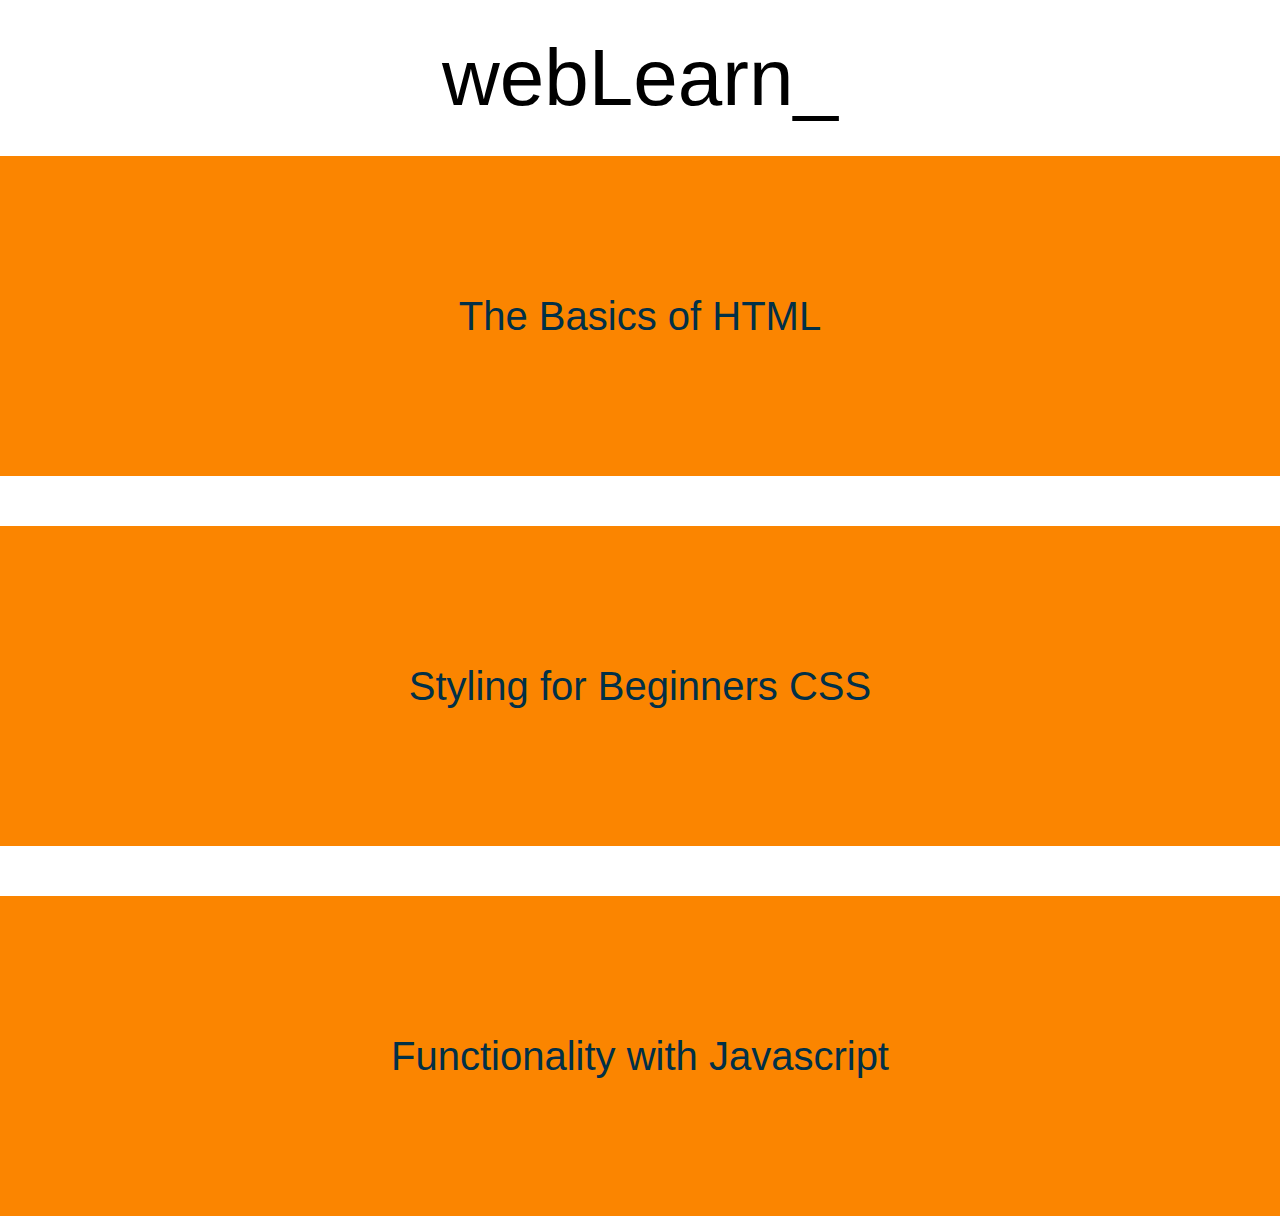
==== index.html @ 4b13378d "Template for homepage" ====
<!DOCTYPE html>
<html lang="en">
<head>
  <meta charset="UTF-8">
  <link rel="stylesheet" href="style/style.css">
  <link rel="icon" href="src/favicon.png">
  <title>webLearn</title>
</head>
<body>
  <div id="navigation"></div>
  <div class="pageTitle">webLearn_</div>

  <div class="pageContent" id="pageHtml">
    <div class="contentTitle">
      The Basics of HTML
    </div>

    <div class="contentImg">
      <img src="src\79f8013fe7ae327ce890eb.webp" width="fit-content" height="320px">
    </div>
  </div>

  <div class="pageContent" id="pageCss">
    <div class="contentTitle">
      Styling for Beginners CSS
    </div>

    <div class="contentImg">
      <img src="src\2e503dab8d1d2088929137.webp" width="fit-content" height="320px">
    </div>
  </div>

  <div class="pageContent" id="pageJs">
    <div class="contentTitle">
      Functionality with Javascript
    </div>

    <div class="contentImg">
      <img src="src\0beb7b66f5f07198fed4c0.webp" width="fit-content" height="320px">
    </div>
  </div>

  <div id="contact"></div>
  <script src="color.js"></script>
</body>
</html>
---- style/style.css ----
@import url('https://fonts.cdnfonts.com/css/ness');
@import url('https://fonts.cdnfonts.com/css/gidugu');
@import url('https://fonts.cdnfonts.com/css/matias');

body {
    font-family: 'Matias', sans-serif;
    margin: 0;
    overflow-x: hidden;
}

.pageTitle {
    display: flex;
    justify-content: center;
    margin-top: 2rem;
    margin-bottom: 2rem;
    text-align: center;
    font-size: 5rem;
}

.pageContent {
    display: flex;
    justify-content: center;
    width: 100%;
    height: 20rem;
    background-color: #fb8500;
    margin-bottom: 50px;
    transition: background-color 0.5s ease-in-out;
}

.contentTitle {
    display: flex;
    align-items: center;
    color: #023047;
    font-size: 40px;
    transition: all .5s ease-in-out;
}

.contentImg {
    position: absolute;
    width: fit-content;
    height: 320px;
    right: -100%;
    transition: all .5s ease-in-out;
    visibility: hidden;
    transform: skew(-15deg,0deg);
    transform-origin: top left;
}

.pageContent:hover .contentImg {
    right: -5%;
    visibility: visible;
}

.pageContent:hover .contentTitle {
    transform: translateX(-50%);
}

.pageContent:hover {
    background-color: #219EBC;
}

#pageJs {
    margin-bottom: 0;
}
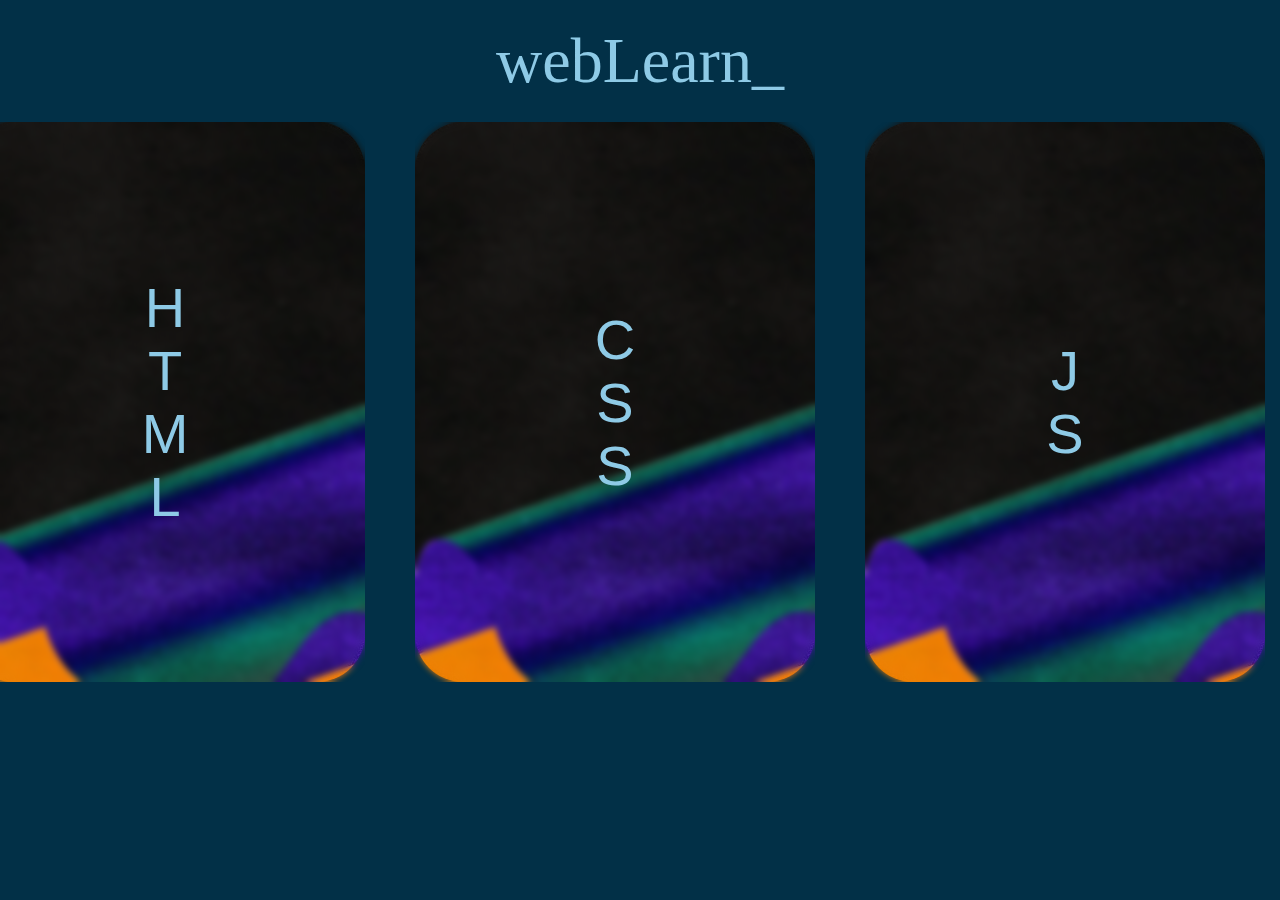
==== commit be4c0a89: "Update" ====
--- a/index.html
+++ b/index.html
@@ -10,37 +10,47 @@
   <div id="navigation"></div>
   <div class="pageTitle">webLearn_</div>
 
-  <div class="pageContent" id="pageHtml">
-    <div class="contentTitle">
-      The Basics of HTML
+  <div id="wrapper">
+    <div class="pageContent" id="pageHtml">
+      <div class="verticalTitle" onclick="pageHtml();">HTML</div>
+      <div class="BLUR"></div>
+
+      <div class="contentTitle">
+        The Basics of HTML
+      </div>
+      <div class="contentImg">
+        <img src="src/2e503dab8d1d2088929137.webp" width="fit-content" height="320px">
+      </div>
+      <a class="readMore" href="pageHtml.html">Read</a>
     </div>
 
-    <div class="contentImg">
-      <img src="src\79f8013fe7ae327ce890eb.webp" width="fit-content" height="320px">
-    </div>
-  </div>
+    <div class="pageContent" id="pageCss">
+      <div class="verticalTitle" onclick="pageCss();">CSS</div>
+      <div class="BLUR"></div>
 
-  <div class="pageContent" id="pageCss">
-    <div class="contentTitle">
-      Styling for Beginners CSS
+      <div class="contentTitle">
+        Styling for Beginners CSS
+      </div>
+      <div class="contentImg">
+        <img src="src\2e503dab8d1d2088929137.webp" width="fit-content" height="320px">
+      </div>
+      <a class="readMore" href="pageCss.html">Read</a>
     </div>
 
-    <div class="contentImg">
-      <img src="src\2e503dab8d1d2088929137.webp" width="fit-content" height="320px">
-    </div>
-  </div>
-
-  <div class="pageContent" id="pageJs">
-    <div class="contentTitle">
-      Functionality with Javascript
-    </div>
-
-    <div class="contentImg">
-      <img src="src\0beb7b66f5f07198fed4c0.webp" width="fit-content" height="320px">
+    <div class="pageContent" id="pageJs">
+      <div class="verticalTitle" onclick="pageJs();">JS</div>
+      <div class="BLUR"></div>
+      
+      <div class="contentTitle">
+        Functionality Javascript
+      </div>
+      <div class="contentImg">
+        <img src="src/2e503dab8d1d2088929137.webp" width="fit-content" height="320px">
+      </div>
+      <a class="readMore" href="pageJs.html">Read</a>
     </div>
   </div>
 
   <div id="contact"></div>
-  <script src="color.js"></script>
 </body>
 </html>--- a/style/style.css
+++ b/style/style.css
@@ -1,64 +1,137 @@
 @import url('https://fonts.cdnfonts.com/css/ness');
 @import url('https://fonts.cdnfonts.com/css/gidugu');
 @import url('https://fonts.cdnfonts.com/css/matias');
+@import url('https://fonts.cdnfonts.com/css/cedagtrial');
+@import url('https://fonts.cdnfonts.com/css/stella-nova');
 
 body {
-    font-family: 'Matias', sans-serif;
+    font-family: 'stella nova', sans-serif;
     margin: 0;
-    overflow-x: hidden;
+    background-color: #023047;
+    overflow: hidden;
 }
 
 .pageTitle {
     display: flex;
     justify-content: center;
-    margin-top: 2rem;
-    margin-bottom: 2rem;
+    margin-top: 1.5rem;
+    margin-bottom: 1.5rem;
     text-align: center;
-    font-size: 5rem;
+    font-size: 4rem;
+    font-family: 'Cedagtrial';
+    color: #8ECAE6;
 }
 
 .pageContent {
+    position: relative;
+    width: 25rem;
+    height: 35rem;
+    border-radius: 3rem;
+    background-color: #fb8500;
+    margin-right: 50px;
+    transition: all 1s ease-in-out;
+    backdrop-filter: blur(3px);
+    background-image: url('../src/2e503dab8d1d2088929137.webp');
+}
+
+#wrapper {
     display: flex;
+    flex-direction: row;
     justify-content: center;
-    width: 100%;
-    height: 20rem;
-    background-color: #fb8500;
-    margin-bottom: 50px;
-    transition: background-color 0.5s ease-in-out;
+    align-items: center;
+    margin-bottom: 1.5rem;
 }
 
 .contentTitle {
-    display: flex;
-    align-items: center;
-    color: #023047;
-    font-size: 40px;
-    transition: all .5s ease-in-out;
+    text-align: center;
+    font-size: 1.8rem;
+    margin: 20px 0px 20px 0px;
+    transition: all 1s ease-in-out;
+    opacity: 0;
 }
 
 .contentImg {
-    position: absolute;
-    width: fit-content;
-    height: 320px;
-    right: -100%;
-    transition: all .5s ease-in-out;
-    visibility: hidden;
-    transform: skew(-15deg,0deg);
-    transform-origin: top left;
+    display: flex;
+    justify-content: center;
+    width: 25rem;
+    height: fit-content;
+    opacity: 0;
+    overflow: hidden;
+    transition: all 1s ease-in-out;
 }
 
-.pageContent:hover .contentImg {
-    right: -5%;
-    visibility: visible;
+.contentImg img {
+    width: fit-content;
+    height: fit-content;
+    max-width: 25rem;
+    max-height: 25rem;
 }
 
-.pageContent:hover .contentTitle {
-    transform: translateX(-50%);
+.verticalTitle {
+    position: absolute;
+    display: flex;
+    justify-content: center;
+    align-items: center;
+    font-size: 3.5rem;
+    color: #8ECAE6;
+    writing-mode: vertical-lr;
+    text-orientation: upright;
+    top: 50%;
+    left: 50%;
+    transform: translateX(-50%) translateY(-50%);
+    transition: all .5s ease-in-out;
+    z-index: 1;
+    cursor: default;
+}
+
+.pageContent:hover > .verticalTitle {
+    opacity: 0;
 }
 
 .pageContent:hover {
-    background-color: #219EBC;
+    background-image: none;
+    backdrop-filter: blur(0);
 }
 
-#pageJs {
-    margin-bottom: 0;
+.pageContent:hover > .contentTitle {
+    opacity: 1;
+}
+
+.pageContent:hover > .contentImg {
+    opacity: 1;
+}
+
+.pageContent:hover > .readMore {
+    opacity: 1;
+}
+
+.pageContent:hover > .BLUR {
+    backdrop-filter: none;
+}
+
+.readMore {
+    display: flex;
+    justify-content: center;
+    text-decoration: none;
+    color: black;
+    font-size: 1.5rem;
+    width: fit-content;
+    height: 2rem;
+    border: 2px black solid;
+    border-radius: 20px;
+    padding: 5px;
+    margin: 25px auto;
+    opacity: 0;
+    z-index: 999;
+    transition: all 1s ease-in-out;
+}
+
+.BLUR {
+    position: absolute;
+    top: 0;
+    left: 0;
+    width: 100%;
+    height: 100%;
+    backdrop-filter: blur(3px);
+    z-index: -1;
 }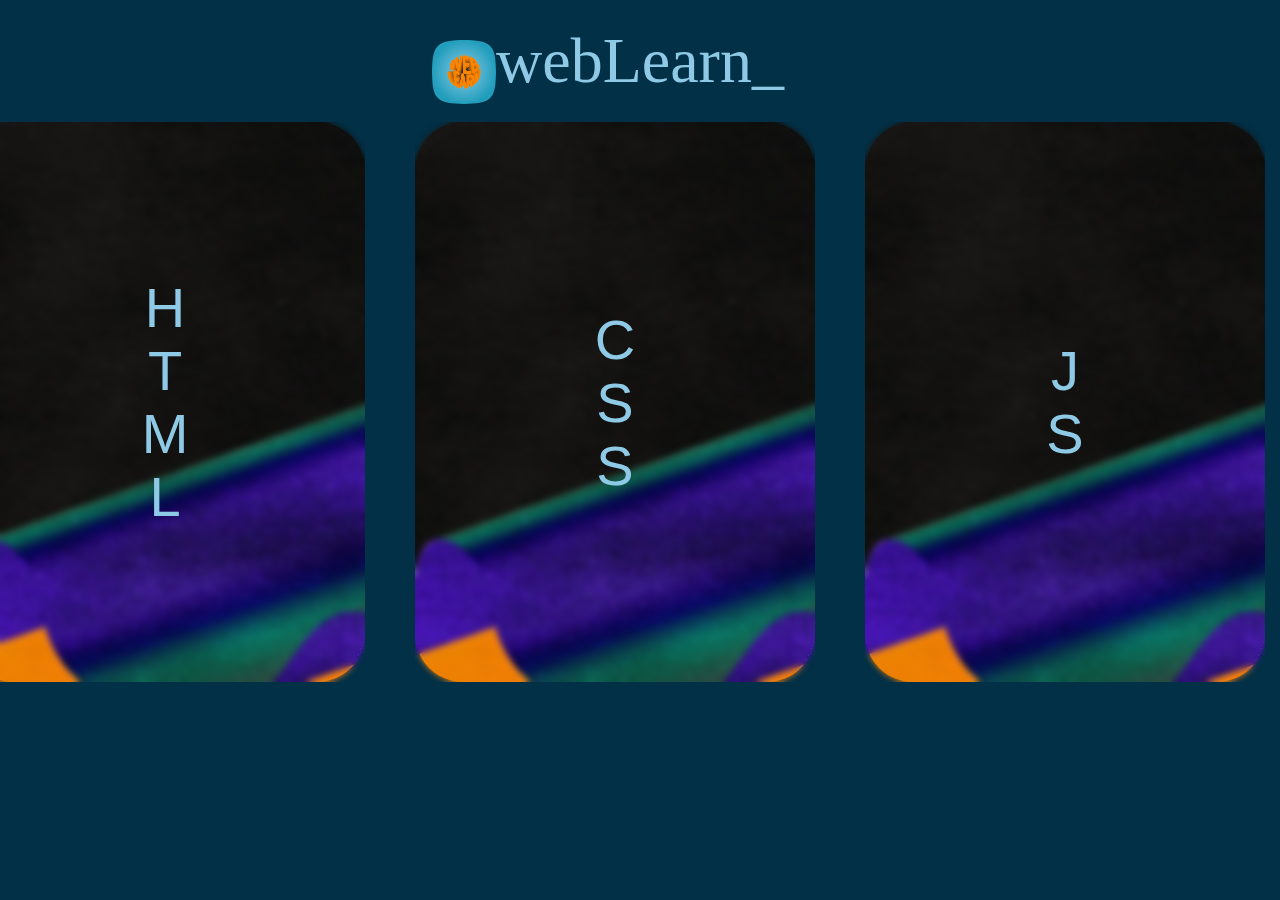
==== commit 8ed54f30: "Logo / Favicon Update" ====
--- a/index.html
+++ b/index.html
@@ -3,11 +3,12 @@
 <head>
   <meta charset="UTF-8">
   <link rel="stylesheet" href="style/style.css">
+  <linK rel="stylesheet" href="style/index.css">
   <link rel="icon" href="src/favicon.png">
   <title>webLearn</title>
 </head>
 <body>
-  <div id="navigation"></div>
+  <img src="src/logo.svg" id="logo">
   <div class="pageTitle">webLearn_</div>
 
   <div id="wrapper">
@@ -21,7 +22,7 @@
       <div class="contentImg">
         <img src="src/2e503dab8d1d2088929137.webp" width="fit-content" height="320px">
       </div>
-      <a class="readMore" href="pageHtml.html">Read</a>
+      <a class="readMore" href="pages/pageHtml.html">Read</a>
     </div>
 
     <div class="pageContent" id="pageCss">
@@ -34,7 +35,7 @@
       <div class="contentImg">
         <img src="src\2e503dab8d1d2088929137.webp" width="fit-content" height="320px">
       </div>
-      <a class="readMore" href="pageCss.html">Read</a>
+      <a class="readMore" href="pages/pageCss.html">Read</a>
     </div>
 
     <div class="pageContent" id="pageJs">
@@ -47,7 +48,7 @@
       <div class="contentImg">
         <img src="src/2e503dab8d1d2088929137.webp" width="fit-content" height="320px">
       </div>
-      <a class="readMore" href="pageJs.html">Read</a>
+      <a class="readMore" href="pages/pageJs.html">Read</a>
     </div>
   </div>
 
--- a/style/style.css
+++ b/style/style.css
@@ -20,118 +20,4 @@
     font-size: 4rem;
     font-family: 'Cedagtrial';
     color: #8ECAE6;
-}
-
-.pageContent {
-    position: relative;
-    width: 25rem;
-    height: 35rem;
-    border-radius: 3rem;
-    background-color: #fb8500;
-    margin-right: 50px;
-    transition: all 1s ease-in-out;
-    backdrop-filter: blur(3px);
-    background-image: url('../src/2e503dab8d1d2088929137.webp');
-}
-
-#wrapper {
-    display: flex;
-    flex-direction: row;
-    justify-content: center;
-    align-items: center;
-    margin-bottom: 1.5rem;
-}
-
-.contentTitle {
-    text-align: center;
-    font-size: 1.8rem;
-    margin: 20px 0px 20px 0px;
-    transition: all 1s ease-in-out;
-    opacity: 0;
-}
-
-.contentImg {
-    display: flex;
-    justify-content: center;
-    width: 25rem;
-    height: fit-content;
-    opacity: 0;
-    overflow: hidden;
-    transition: all 1s ease-in-out;
-}
-
-.contentImg img {
-    width: fit-content;
-    height: fit-content;
-    max-width: 25rem;
-    max-height: 25rem;
-}
-
-.verticalTitle {
-    position: absolute;
-    display: flex;
-    justify-content: center;
-    align-items: center;
-    font-size: 3.5rem;
-    color: #8ECAE6;
-    writing-mode: vertical-lr;
-    text-orientation: upright;
-    top: 50%;
-    left: 50%;
-    transform: translateX(-50%) translateY(-50%);
-    transition: all .5s ease-in-out;
-    z-index: 1;
-    cursor: default;
-}
-
-.pageContent:hover > .verticalTitle {
-    opacity: 0;
-}
-
-.pageContent:hover {
-    background-image: none;
-    backdrop-filter: blur(0);
-}
-
-.pageContent:hover > .contentTitle {
-    opacity: 1;
-}
-
-.pageContent:hover > .contentImg {
-    opacity: 1;
-}
-
-.pageContent:hover > .readMore {
-    opacity: 1;
-}
-
-.pageContent:hover > .BLUR {
-    backdrop-filter: none;
-}
-
-.readMore {
-    display: flex;
-    justify-content: center;
-    text-decoration: none;
-    color: black;
-    font-size: 1.5rem;
-    width: fit-content;
-    height: 2rem;
-    border: 2px black solid;
-    border-radius: 20px;
-    padding: 5px;
-    margin: 25px auto;
-    opacity: 0;
-    z-index: 999;
-    transition: all 1s ease-in-out;
-}
-
-.BLUR {
-    position: absolute;
-    top: 0;
-    left: 0;
-    width: 100%;
-    height: 100%;
-    backdrop-filter: blur(3px);
-    z-index: -1;
 }--- a/style/index.css
+++ b/style/index.css
@@ -0,0 +1,154 @@
+.pageContent {
+    position: relative;
+    width: 25rem;
+    height: 35rem;
+    border-radius: 3rem;
+    background-color: #fb8500;
+    margin-right: 50px;
+    transition: all 1s ease-in-out;
+    backdrop-filter: blur(5px);
+    background-image: url('../src/2e503dab8d1d2088929137.webp');
+}
+
+#wrapper {
+    display: flex;
+    flex-direction: row;
+    justify-content: center;
+    align-items: center;
+    margin-bottom: 1.5rem;
+}
+
+.contentTitle {
+    text-align: center;
+    font-size: 1.8rem;
+    margin: 20px 0px 20px 0px;
+    transition: all 1s ease-in-out;
+    opacity: 0;
+}
+
+.contentImg {
+    display: flex;
+    justify-content: center;
+    width: 25rem;
+    height: fit-content;
+    opacity: 0;
+    overflow: hidden;
+    transition: all 1s ease-in-out;
+}
+
+.contentImg img {
+    width: fit-content;
+    height: fit-content;
+    max-width: 25rem;
+    max-height: 25rem;
+    -webkit-user-select: none;
+    -khtml-user-select: none;
+    -moz-user-select: -moz-none;
+    -o-user-select: none;
+    user-select: none;
+    -webkit-user-drag: none;
+    -khtml-user-drag: none;
+    -moz-user-drag: none;
+    -o-user-drag: none;
+}
+
+.verticalTitle {
+    position: absolute;
+    display: flex;
+    justify-content: center;
+    align-items: center;
+    font-size: 3.5rem;
+    color: #8ECAE6;
+    writing-mode: vertical-lr;
+    text-orientation: upright;
+    top: 50%;
+    left: 50%;
+    transform: translateX(-50%) translateY(-50%);
+    transition: all .5s ease-in-out;
+    z-index: 1;
+    cursor: default;
+    -webkit-user-select: none;
+    -khtml-user-select: none;
+    -moz-user-select: -moz-none;
+    -o-user-select: none;
+    user-select: none;
+}
+
+.pageContent:hover > .verticalTitle {
+    opacity: 0;
+}
+
+.pageContent:hover {
+    background-image: none;
+    backdrop-filter: blur(0);
+}
+
+.pageContent:hover > .contentTitle {
+    opacity: 1;
+}
+
+.pageContent:hover > .contentImg {
+    opacity: 1;
+}
+
+.pageContent:hover > .readMore {
+    opacity: 1;
+}
+
+.pageContent:hover > .BLUR {
+    backdrop-filter: none;
+}
+
+.readMore {
+    display: flex;
+    justify-content: center;
+    text-decoration: none;
+    color: black;
+    font-size: 1.5rem;
+    width: fit-content;
+    height: 2rem;
+    border: 2px black solid;
+    border-radius: 20px;
+    padding: 5px;
+    margin: 25px auto;
+    opacity: 0;
+    z-index: 999;
+    transition: all 1s ease-in-out;
+    -webkit-user-select: none;
+    -khtml-user-select: none;
+    -moz-user-select: -moz-none;
+    -o-user-select: none;
+    user-select: none;
+    -webkit-user-drag: none;
+    -khtml-user-drag: none;
+    -moz-user-drag: none;
+    -o-user-drag: none;
+}
+
+.BLUR {
+    position: absolute;
+    top: 0;
+    left: 0;
+    width: 100%;
+    height: 100%;
+    backdrop-filter: blur(3px);
+    z-index: -1;
+    transition: all 1s ease-in-out;
+}
+
+#logo {
+    position: absolute;
+    margin-top: 1rem;
+    margin-left: 27rem;
+    width: 64px;
+    height: 64px;
+    -webkit-user-select: none;
+    -khtml-user-select: none;
+    -moz-user-select: -moz-none;
+    -o-user-select: none;
+    user-select: none;
+    -webkit-user-drag: none;
+    -khtml-user-drag: none;
+    -moz-user-drag: none;
+    -o-user-drag: none;
+}